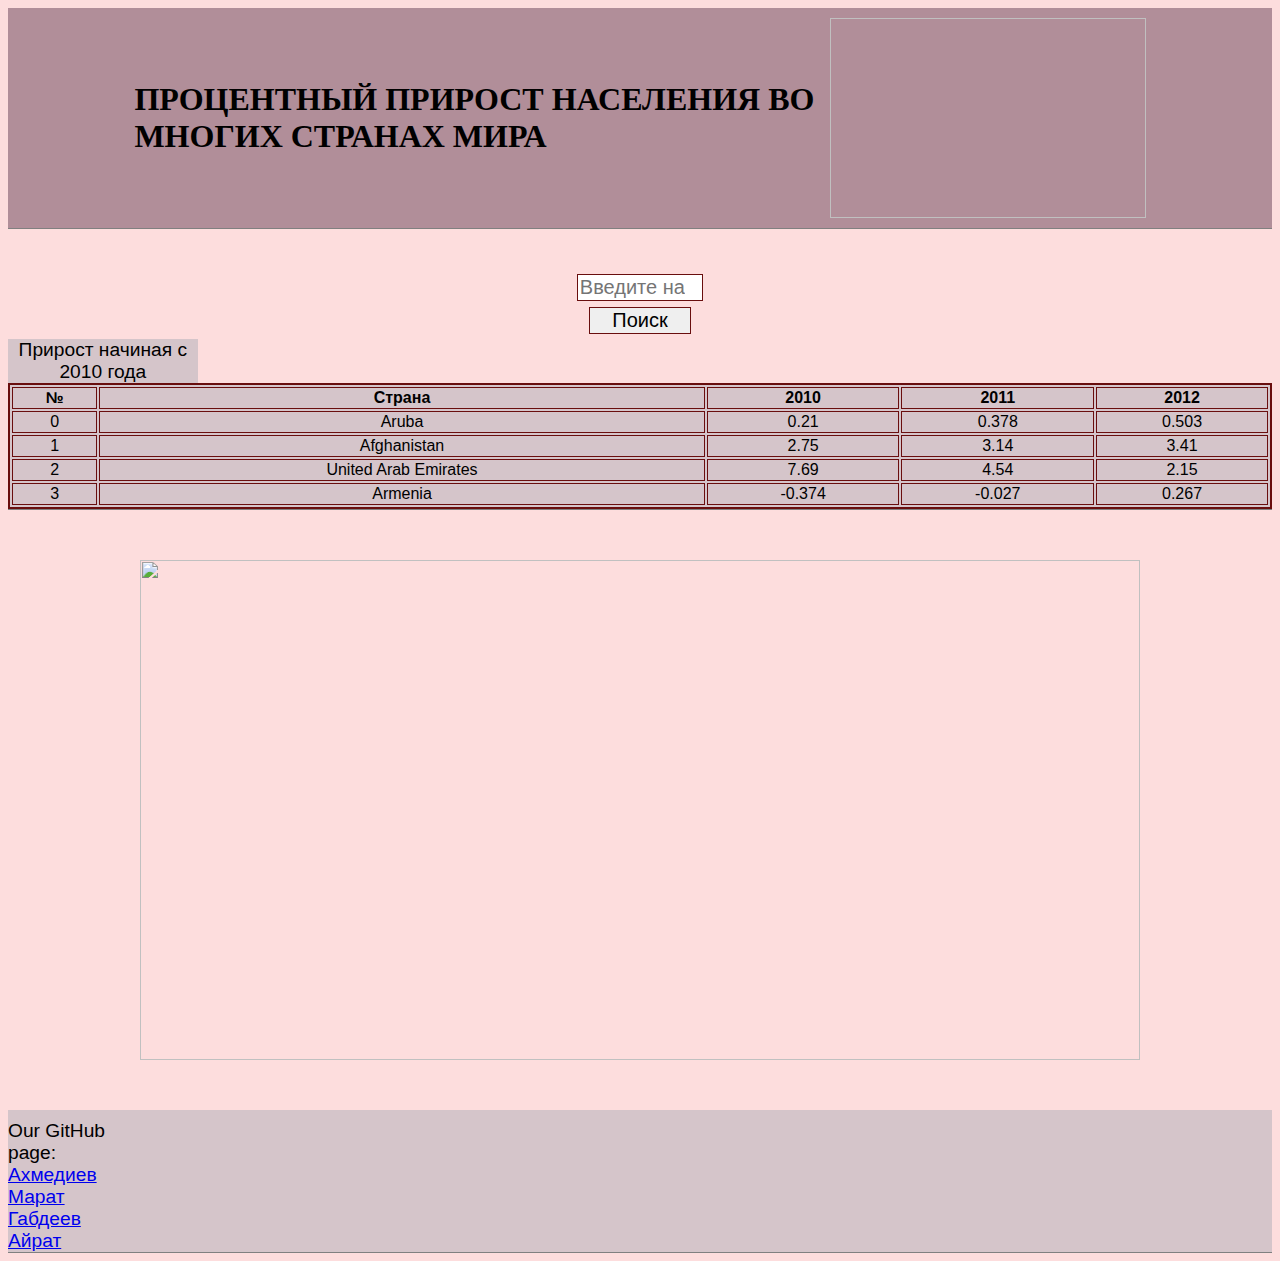
==== target/classes/templates/index.html @ b0eeed93 "Create website without db" ====
<!doctype html>
<html xmlns:th="http://www.w3.org/1999/xhtml">

    <head>
        <meta charset="utf-8">
        <title>Прирост населения</title>
        <link rel="stylesheet" th:href="@{/styles.css}" href="../static/styles.css">
    </head>

    <body>
        <div class = "mainblock">
            <div class="header-content flex row-flex">
                <h1 class="page-title"> Процентный прирост населения во многих странах мира</h1>
                <img th:src="@{img/hands.jpg}" alt="" class="hand">
            </div>
        </div>
        <div class="body ">
            <div class="flex column-flex">
                <div class = "textbox flex column-flex">
                    <input type="number" placeholder="Введите начальный год" class="input-text">
                    <input type="submit" value="Поиск" class="input-finish">
                </div>
            </div>
            <div>
                <table class="table">
                    <caption class="table_caption">Прирост начиная с 2010 года</caption>
                    <tr>
                        <th>№</th>
                        <th>Страна</th>
                        <th>2010</th>
                        <th>2011</th>
                        <th>2012</th>
                    </tr>
                    <tr>
                        <td>0</td>
                        <td>Aruba</td>
                        <td>0.21</td>
                        <td>0.378</td>
                        <td>0.503</td>
                    </tr>
                    <tr>
                        <td>1</td>
                        <td>Afghanistan</td>
                        <td>2.75</td>
                        <td>3.14</td>
                        <td>3.41</td>
                    </tr>
                    <tr>
                        <td>2</td>
                        <td>United Arab Emirates</td>
                        <td>7.69</td>
                        <td>4.54</td>
                        <td>2.15</td>
                    </tr>
                    <tr>
                        <td>3</td>
                        <td>Armenia</td>
                        <td>-0.374</td>
                        <td>-0.027</td>
                        <td>0.267</td>
                    </tr>
                </table>
            </div>
        </div>
        
        <div>
            <div class=" header-content flex row-flex">
                <img src="img/world.jpg" alt="" class="world">
            </div>
        </div>
        <div class="body developers flex column-flex">
            <div>Our GitHub page:</div>
            <div>
                <u1>
                    <li><a href="https://github.com/maraaat" target="_blank">Ахмедиев Марат</a></li>
                    <li><a href="https://github.com/redmopag" target="_blank">Габдеев Айрат</a></li>
                </u1>
            </div>
        </div>
        


    </body>

</html>
---- target/classes/static/styles.css ----
table {
	border: 1px solid rgb(105, 14, 14);
	text-align: center;
	background-color: rgb(213, 197, 202);
 }
 th {
	border: 1px solid rgb(105, 14, 14);
 }
 td {
	border: 1px solid rgb(105, 14, 14);
	
 }

body {
	background: #fddddd;
}
.flex{
	display: flex;
	
}
.column-flex{
	flex-direction: column;
}
.row-flex{
	flex-direction: row;
}

.mainblock {
    border-bottom: 1px solid gray;
	padding-bottom: 10px;
	padding-top: 10px;
	background-color: rgb(177, 142, 153);
}
.header-content{
	justify-content: space-around;
	align-items: center;
	margin-left: 10%;
	margin-right: 10%;
}
.page-title {

    background-color: rgb(177, 142, 153);
    text-transform: uppercase;
}
.hand {
    width: 500px;
    height: 200px;
}

.body {
	
	font-family: Arial, Helvetica, sans-serif;
	align-items: center;
	border-bottom: 1px solid gray;
	padding-top: 40px;
}

.input-text {
	border: 1px solid rgb(105, 14, 14);
	text-align: center;
	font-size: 20px;
}
.input-finish {
	border: 1px solid rgb(105, 14, 14);
	margin-left: 10%;
	margin-right: 10%;
	text-align: center;
	font-size: 20px;
}
.textbox {
	margin-left: 45%;
	margin-right: 45%;
	height: 70px;
	justify-content: space-evenly;
}
.table {
	width: 100%;
	border: 2px solid rgb(105, 14, 14);
}
.table_caption {
	font-size: larger;
	text-align: center;
    background-color: rgb(213, 197, 202); 
	margin-right: 85%;
}
.developers {
	font-size: larger;
	border-bottom: 1px solid gray;
	text-align: left;
	padding-right: 90%;
	margin-top: 50px;
	padding-top: 10px;
	background-color: rgb(213, 197, 202); 
}
.world {
	width: 1000px;
    height: 500px;
	padding-top: 50px;
}
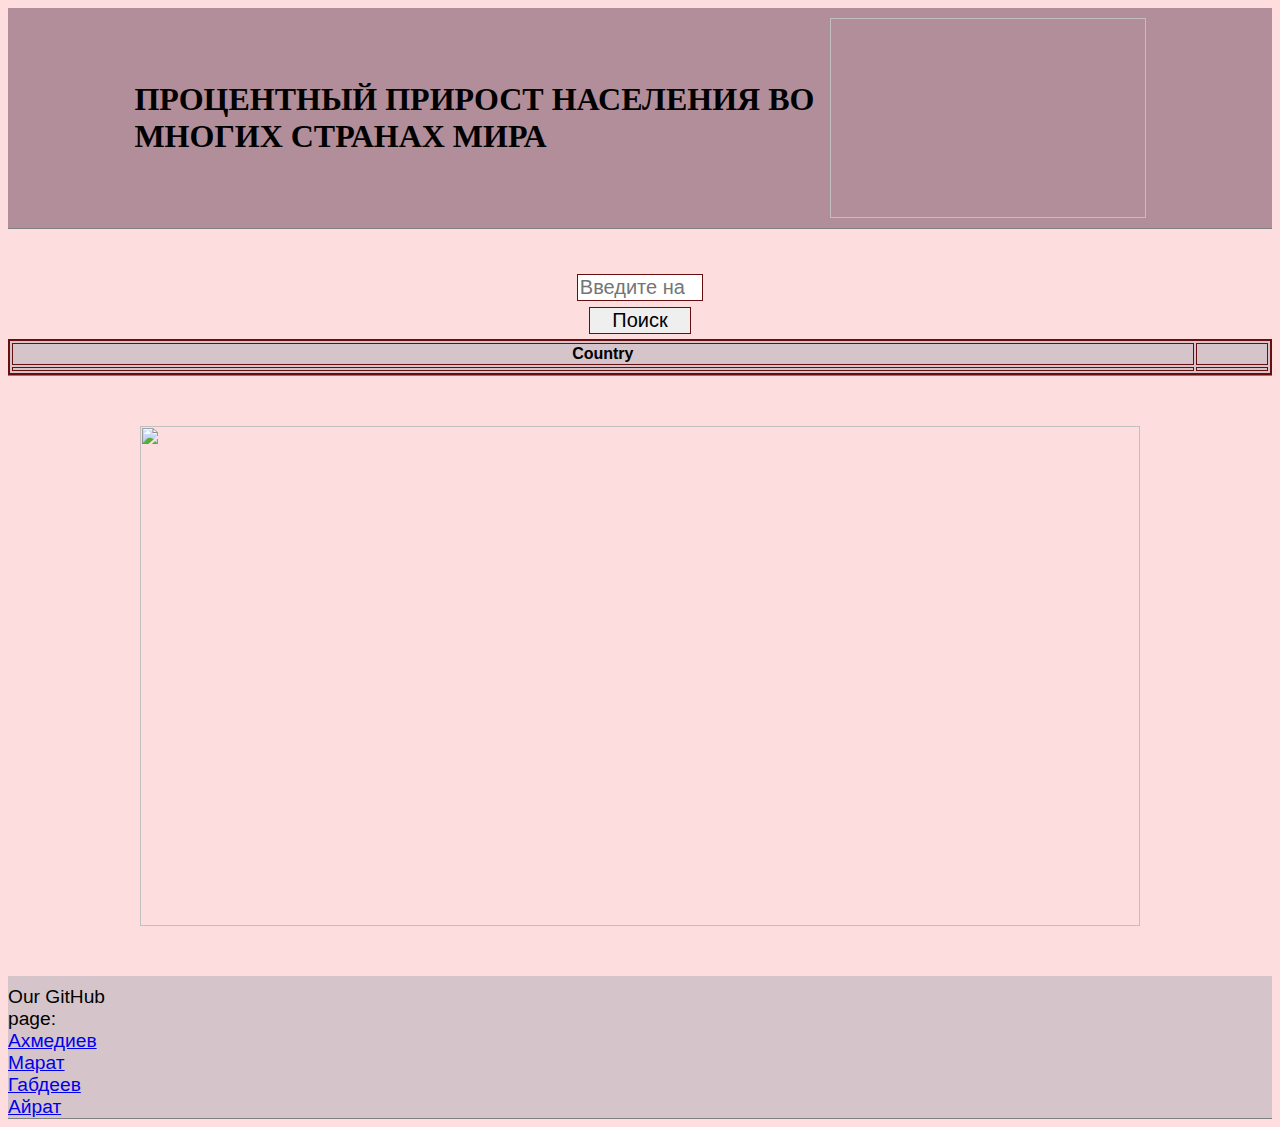
==== commit 3280318a: "Some changes" ====
--- a/target/classes/templates/index.html
+++ b/target/classes/templates/index.html
@@ -1,5 +1,5 @@
 <!doctype html>
-<html xmlns:th="http://www.w3.org/1999/xhtml">
+<html xmlns:th="http://www.w3.org/1999/xhtml" xmlns="http://www.w3.org/1999/html">
 
     <head>
         <meta charset="utf-8">
@@ -23,41 +23,18 @@
             </div>
             <div>
                 <table class="table">
-                    <caption class="table_caption">Прирост начиная с 2010 года</caption>
                     <tr>
-                        <th>№</th>
-                        <th>Страна</th>
-                        <th>2010</th>
-                        <th>2011</th>
-                        <th>2012</th>
+                        <th>
+                            Country
+                        </th>
+                        <th th:each="year: ${years}">
+                        </th>
                     </tr>
-                    <tr>
-                        <td>0</td>
-                        <td>Aruba</td>
-                        <td>0.21</td>
-                        <td>0.378</td>
-                        <td>0.503</td>
-                    </tr>
-                    <tr>
-                        <td>1</td>
-                        <td>Afghanistan</td>
-                        <td>2.75</td>
-                        <td>3.14</td>
-                        <td>3.41</td>
-                    </tr>
-                    <tr>
-                        <td>2</td>
-                        <td>United Arab Emirates</td>
-                        <td>7.69</td>
-                        <td>4.54</td>
-                        <td>2.15</td>
-                    </tr>
-                    <tr>
-                        <td>3</td>
-                        <td>Armenia</td>
-                        <td>-0.374</td>
-                        <td>-0.027</td>
-                        <td>0.267</td>
+                    <tr th:each="grInCountry: ${growthInCountry}">
+                        <th th:text="grInCountry.country">
+                        </th>
+                        <th th:each="val: ${grInCountry.value}">
+                        </th>
                     </tr>
                 </table>
             </div>
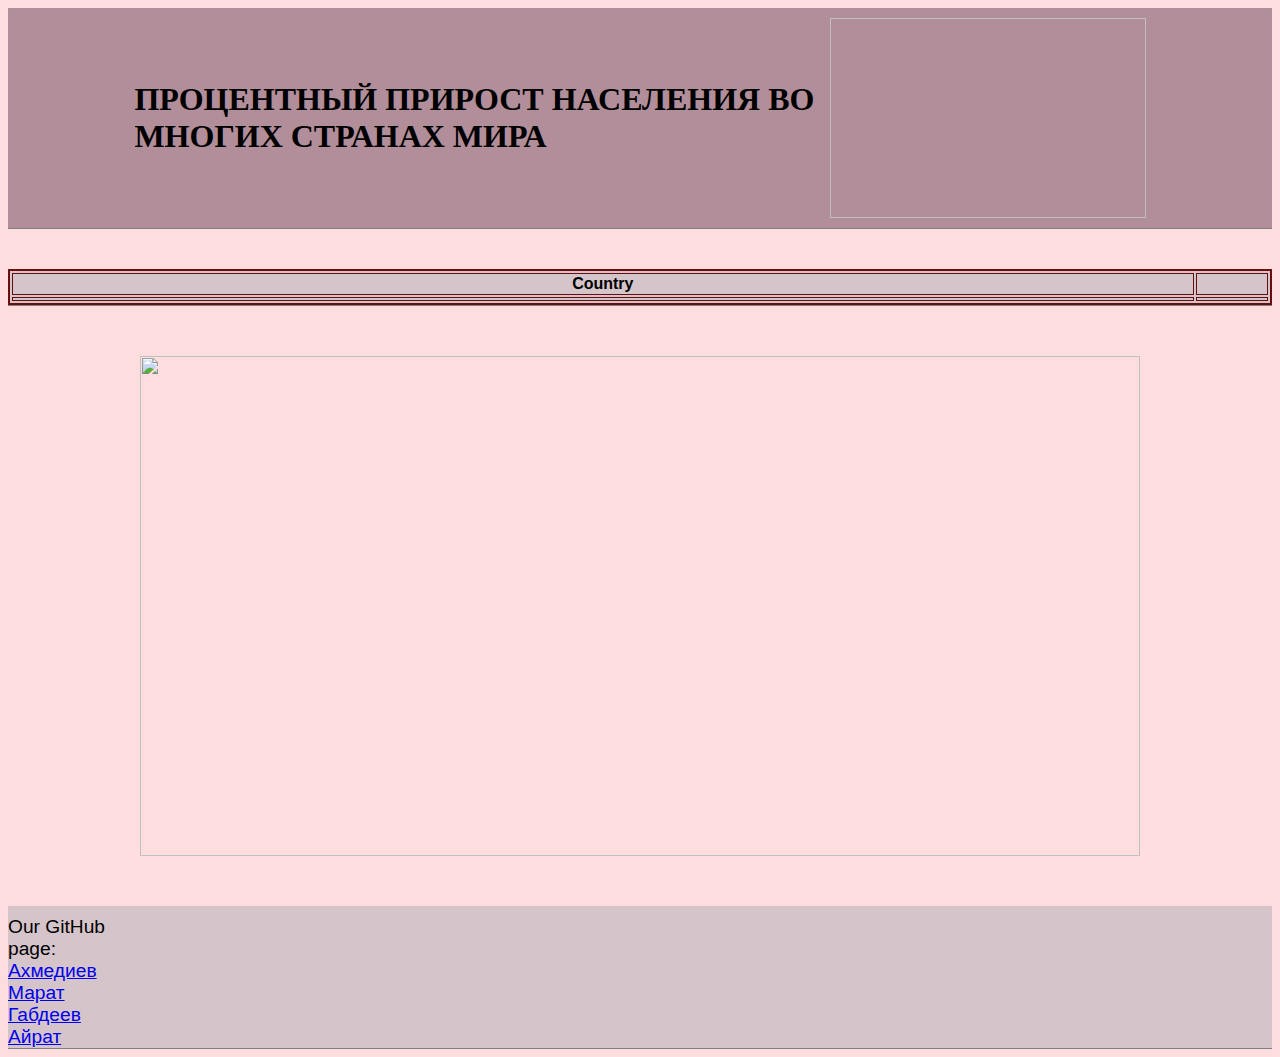
==== commit 25763cb3: "Show data to the website" ====
--- a/target/classes/templates/index.html
+++ b/target/classes/templates/index.html
@@ -15,26 +15,26 @@
             </div>
         </div>
         <div class="body ">
+            <!--
             <div class="flex column-flex">
-                <div class = "textbox flex column-flex">
-                    <input type="number" placeholder="Введите начальный год" class="input-text">
+                <form class = "form flex column-flex" action="/mvc/request/form" th:action="@{/mvc/request/form}" method="post" th:object="${request}">
+                    <input type="number" placeholder="Введите начальный год" class="input-text" th:field="*{countryName}">
                     <input type="submit" value="Поиск" class="input-finish">
-                </div>
+                </form>
             </div>
+            -->
             <div>
                 <table class="table">
                     <tr>
                         <th>
                             Country
                         </th>
-                        <th th:each="year: ${years}">
-                        </th>
+                        <td th:each="year: ${years}" th:text="${year}">
+                        </td>
                     </tr>
-                    <tr th:each="grInCountry: ${growthInCountry}">
-                        <th th:text="grInCountry.country">
-                        </th>
-                        <th th:each="val: ${grInCountry.value}">
-                        </th>
+                    <tr th:each="gin: ${growthsInCountries}">
+                        <td th:text="${gin.getCountry()}"></td>
+                        <td th:each="growth: ${gin.getGrowths()}" th:text="${growth}"></td>
                     </tr>
                 </table>
             </div>
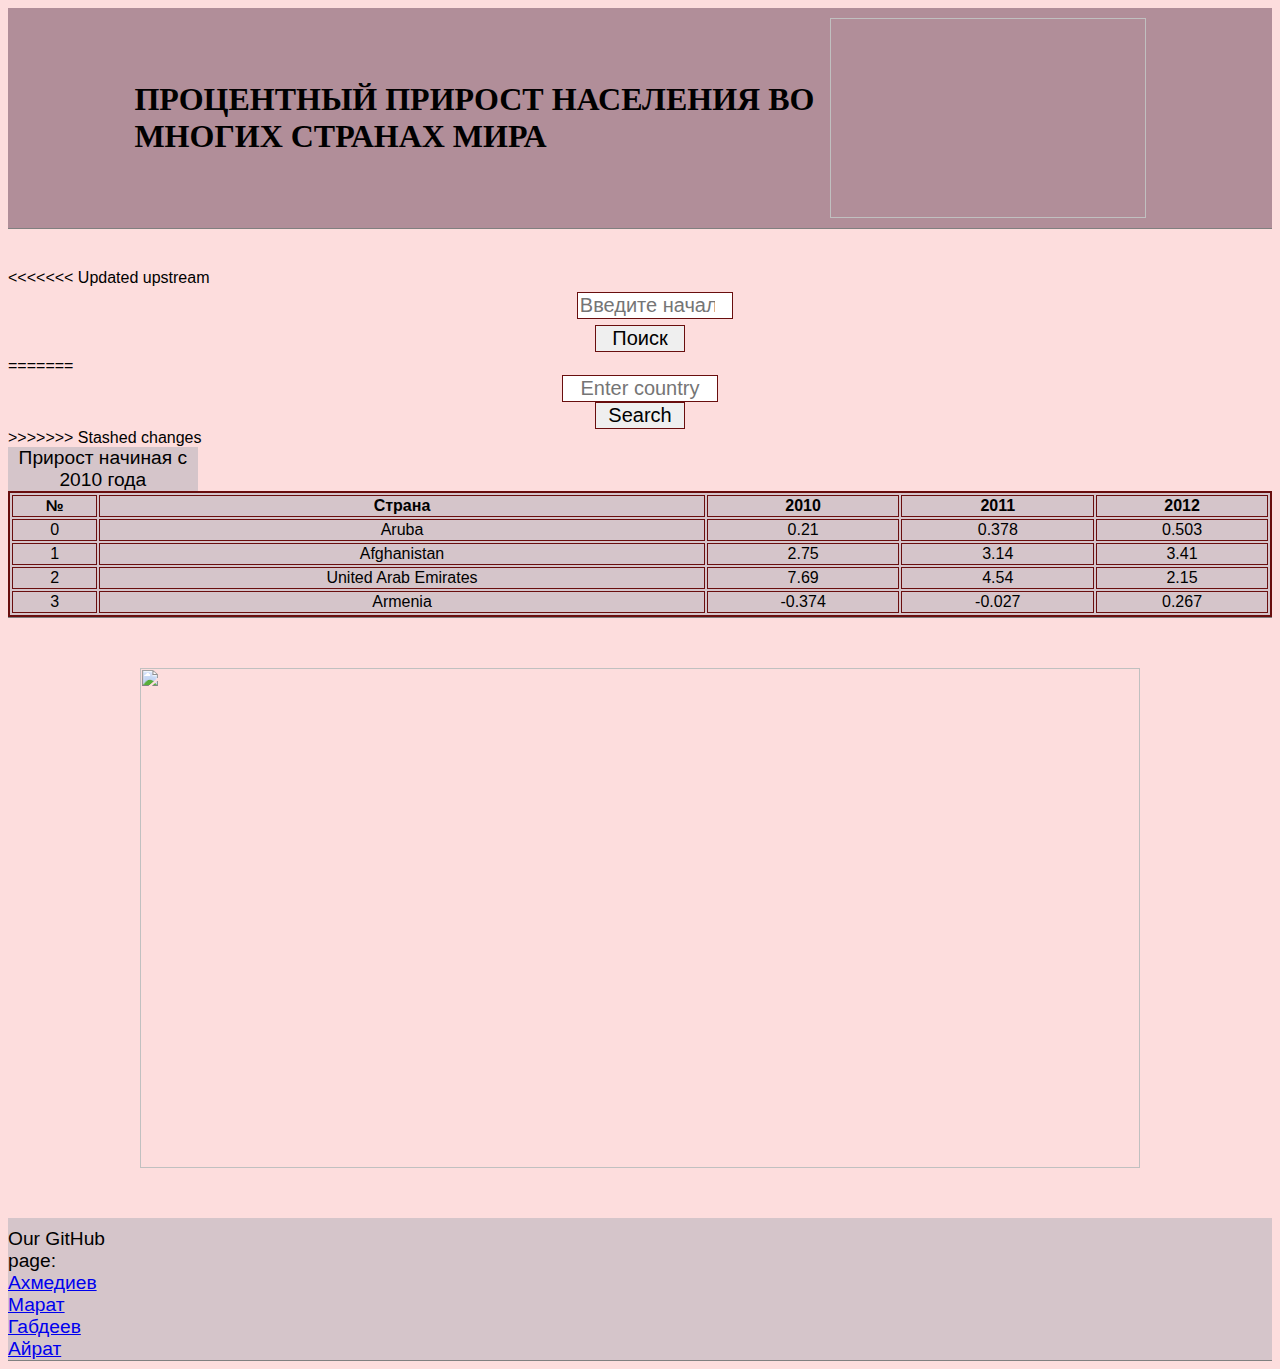
==== commit 4a710017: "New adds" ====
--- a/target/classes/templates/index.html
+++ b/target/classes/templates/index.html
@@ -1,5 +1,5 @@
 <!doctype html>
-<html xmlns:th="http://www.w3.org/1999/xhtml" xmlns="http://www.w3.org/1999/html">
+<html xmlns:th="http://www.w3.org/1999/xhtml">
 
     <head>
         <meta charset="utf-8">
@@ -15,26 +15,58 @@
             </div>
         </div>
         <div class="body ">
-            <!--
             <div class="flex column-flex">
-                <form class = "form flex column-flex" action="/mvc/request/form" th:action="@{/mvc/request/form}" method="post" th:object="${request}">
-                    <input type="number" placeholder="Введите начальный год" class="input-text" th:field="*{countryName}">
+<<<<<<< Updated upstream
+                <div class = "textbox flex column-flex">
+                    <input type="number" placeholder="Введите начальный год" class="input-text">
                     <input type="submit" value="Поиск" class="input-finish">
+                </div>
+            </div>
+            <div>
+=======
+                <form class = "form flex column-flex" method="post" action="filter">
+                    <input type=text name="countryName" placeholder="Enter country" class="input-text">
+                    <button type="submit" class="input-finish">Search</button>
                 </form>
             </div>
-            -->
-            <div>
+            <div class="croll-table">
+>>>>>>> Stashed changes
                 <table class="table">
+                    <caption class="table_caption">Прирост начиная с 2010 года</caption>
                     <tr>
-                        <th>
-                            Country
-                        </th>
-                        <td th:each="year: ${years}" th:text="${year}">
-                        </td>
+                        <th>№</th>
+                        <th>Страна</th>
+                        <th>2010</th>
+                        <th>2011</th>
+                        <th>2012</th>
                     </tr>
-                    <tr th:each="gin: ${growthsInCountries}">
-                        <td th:text="${gin.getCountry()}"></td>
-                        <td th:each="growth: ${gin.getGrowths()}" th:text="${growth}"></td>
+                    <tr>
+                        <td>0</td>
+                        <td>Aruba</td>
+                        <td>0.21</td>
+                        <td>0.378</td>
+                        <td>0.503</td>
+                    </tr>
+                    <tr>
+                        <td>1</td>
+                        <td>Afghanistan</td>
+                        <td>2.75</td>
+                        <td>3.14</td>
+                        <td>3.41</td>
+                    </tr>
+                    <tr>
+                        <td>2</td>
+                        <td>United Arab Emirates</td>
+                        <td>7.69</td>
+                        <td>4.54</td>
+                        <td>2.15</td>
+                    </tr>
+                    <tr>
+                        <td>3</td>
+                        <td>Armenia</td>
+                        <td>-0.374</td>
+                        <td>-0.027</td>
+                        <td>0.267</td>
                     </tr>
                 </table>
             </div>
--- a/target/classes/static/styles.css
+++ b/target/classes/static/styles.css
@@ -56,16 +56,20 @@
 }
 
 .input-text {
+    margin: 0 auto;
+    display: block;
 	border: 1px solid rgb(105, 14, 14);
 	text-align: center;
 	font-size: 20px;
+	width: 150px;
 }
 .input-finish {
 	border: 1px solid rgb(105, 14, 14);
-	margin-left: 10%;
-	margin-right: 10%;
+	margin: 0 auto;
+	display: block;
 	text-align: center;
 	font-size: 20px;
+	width: 90px;
 }
 .textbox {
 	margin-left: 45%;
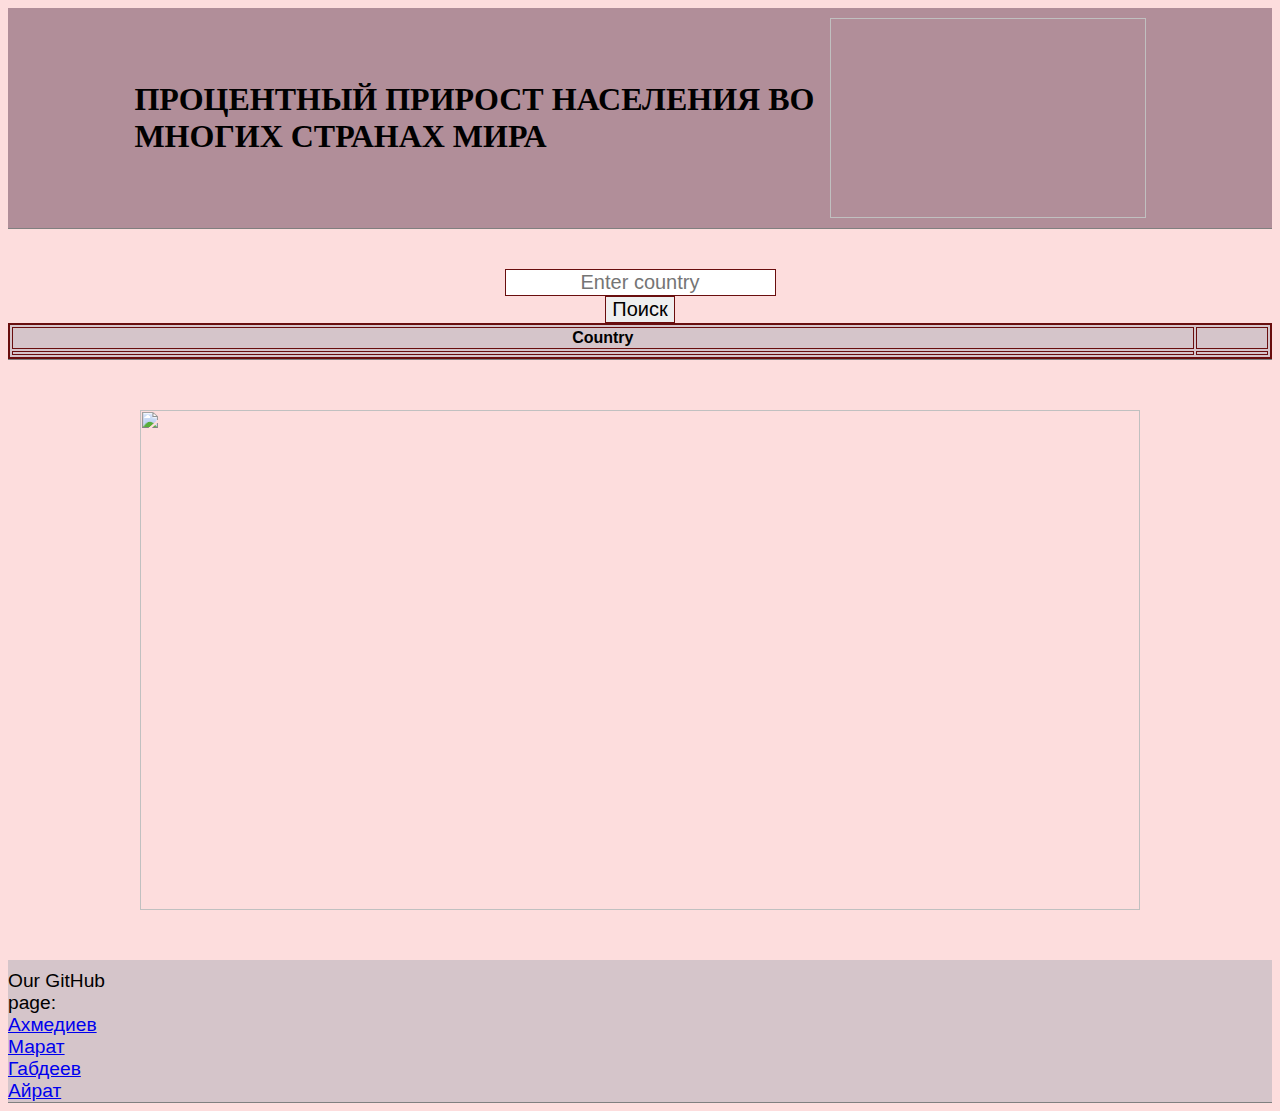
==== commit 9f5d7b77: "New adds" ====
--- a/target/classes/templates/index.html
+++ b/target/classes/templates/index.html
@@ -1,5 +1,5 @@
 <!doctype html>
-<html xmlns:th="http://www.w3.org/1999/xhtml">
+<html xmlns:th="http://www.w3.org/1999/xhtml" xmlns="http://www.w3.org/1999/html">
 
     <head>
         <meta charset="utf-8">
@@ -16,57 +16,23 @@
         </div>
         <div class="body ">
             <div class="flex column-flex">
-<<<<<<< Updated upstream
-                <div class = "textbox flex column-flex">
-                    <input type="number" placeholder="Введите начальный год" class="input-text">
+                <form class = "form flex column-flex" method="post" action="filter">
+                    <input type="text" name="countryName" placeholder="Enter country" class="input-text">
                     <input type="submit" value="Поиск" class="input-finish">
-                </div>
+                </form>
             </div>
             <div>
-=======
-                <form class = "form flex column-flex" method="post" action="filter">
-                    <input type=text name="countryName" placeholder="Enter country" class="input-text">
-                    <button type="submit" class="input-finish">Search</button>
-                </form>
-            </div>
-            <div class="croll-table">
->>>>>>> Stashed changes
                 <table class="table">
-                    <caption class="table_caption">Прирост начиная с 2010 года</caption>
                     <tr>
-                        <th>№</th>
-                        <th>Страна</th>
-                        <th>2010</th>
-                        <th>2011</th>
-                        <th>2012</th>
+                        <th>
+                            Country
+                        </th>
+                        <td th:each="year: ${years}" th:text="${year}">
+                        </td>
                     </tr>
-                    <tr>
-                        <td>0</td>
-                        <td>Aruba</td>
-                        <td>0.21</td>
-                        <td>0.378</td>
-                        <td>0.503</td>
-                    </tr>
-                    <tr>
-                        <td>1</td>
-                        <td>Afghanistan</td>
-                        <td>2.75</td>
-                        <td>3.14</td>
-                        <td>3.41</td>
-                    </tr>
-                    <tr>
-                        <td>2</td>
-                        <td>United Arab Emirates</td>
-                        <td>7.69</td>
-                        <td>4.54</td>
-                        <td>2.15</td>
-                    </tr>
-                    <tr>
-                        <td>3</td>
-                        <td>Armenia</td>
-                        <td>-0.374</td>
-                        <td>-0.027</td>
-                        <td>0.267</td>
+                    <tr th:each="gin: ${growthsInCountries}">
+                        <td th:text="${gin.getCountry()}"></td>
+                        <td th:each="growth: ${gin.getGrowths()}" th:text="${growth}"></td>
                     </tr>
                 </table>
             </div>
--- a/target/classes/static/styles.css
+++ b/target/classes/static/styles.css
@@ -56,12 +56,11 @@
 }
 
 .input-text {
-    margin: 0 auto;
-    display: block;
 	border: 1px solid rgb(105, 14, 14);
 	text-align: center;
 	font-size: 20px;
-	width: 150px;
+	margin: 0 auto;
+	display: block;
 }
 .input-finish {
 	border: 1px solid rgb(105, 14, 14);
@@ -69,7 +68,6 @@
 	display: block;
 	text-align: center;
 	font-size: 20px;
-	width: 90px;
 }
 .textbox {
 	margin-left: 45%;
